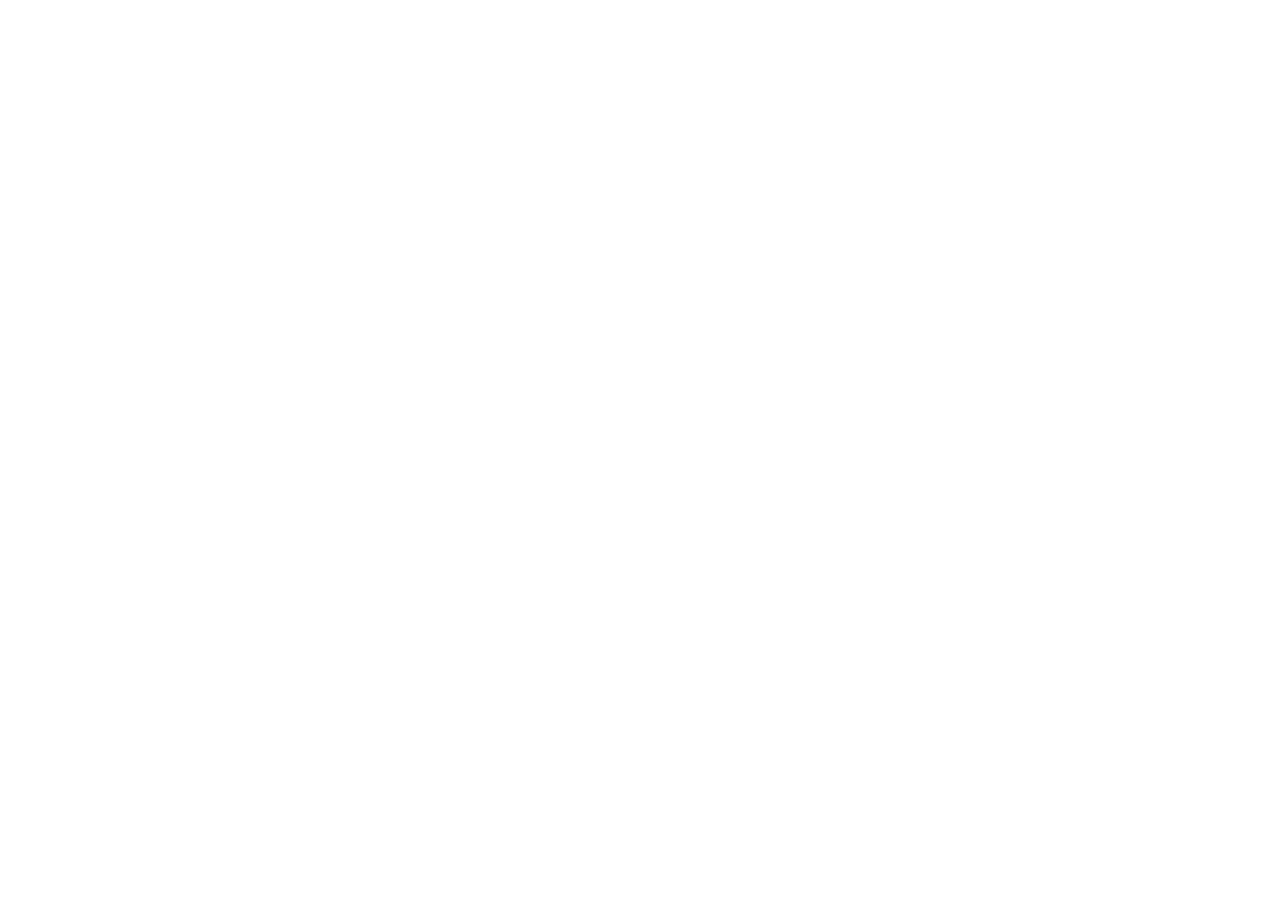
==== index.html @ 611817a7 "main page" ====
<html>
    <head>
        <title>ggoodkey.github.io</title>
        <style src="styles/main.css" />
    </head>
    <body>
        <h1>Projects</h1>
        <a href="/nyckeldb/0.8.0/index.html">NyckelDB Documentation</a>
    </body>
</html>
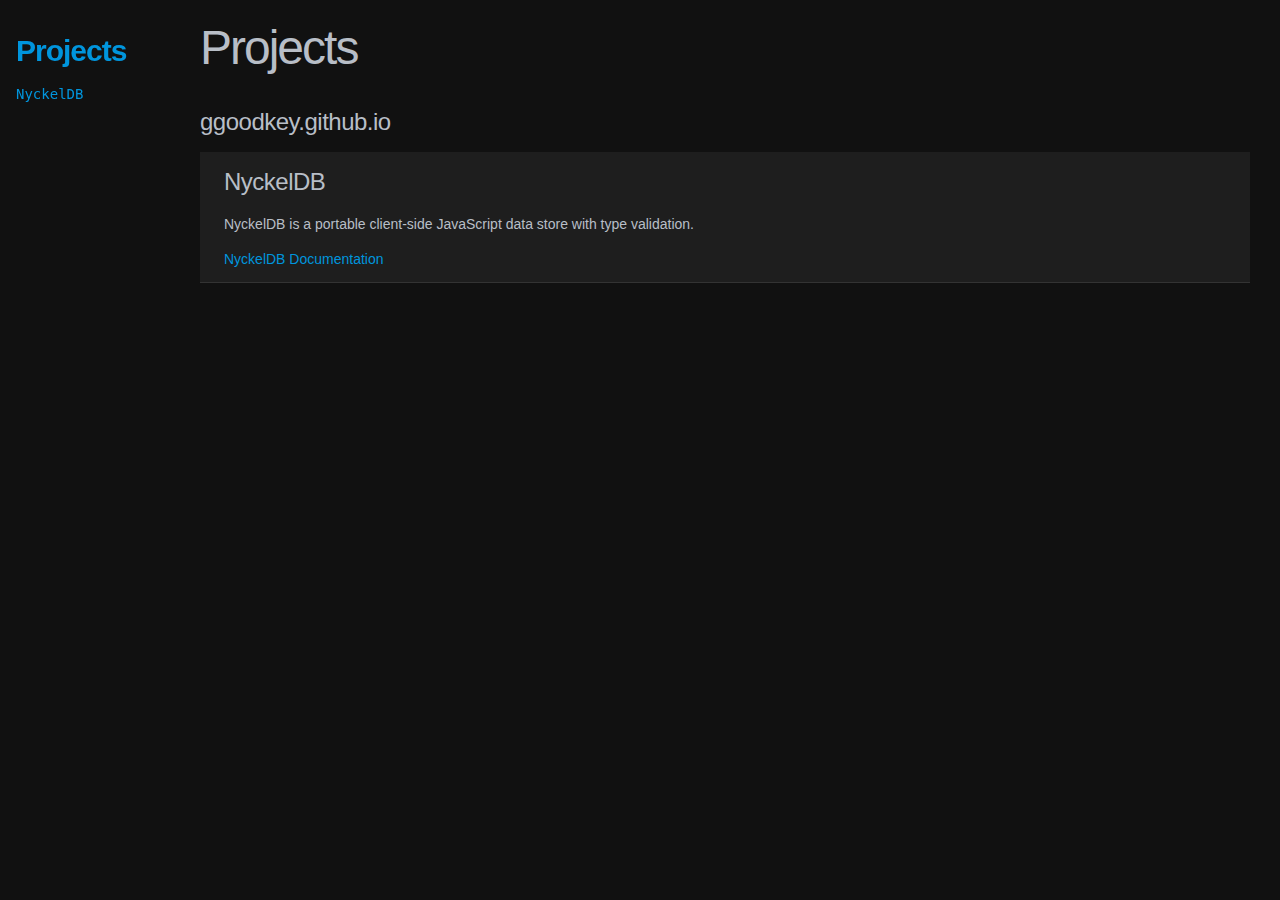
==== commit cd422406: "styles" ====
--- a/index.html
+++ b/index.html
@@ -1,10 +1,35 @@
-<html>
-    <head>
-        <title>ggoodkey.github.io</title>
-        <style src="styles/main.css" />
-    </head>
-    <body>
-        <h1>Projects</h1>
-        <a href="/nyckeldb/0.8.0/index.html">NyckelDB Documentation</a>
-    </body>
+<!DOCTYPE html>
+<html lang="en">
+<head>
+    <meta charset="utf-8">
+    <title>ggoodkey.github.io</title>
+    <link type="text/css" rel="stylesheet" href="styles/main.css" />
+</head>
+
+<body>
+
+    <div id="main">
+
+    <h1 id="projects" class="page-title">Projects</h1>
+
+    <h3>ggoodkey.github.io</h3>
+
+    <section>
+        <h3 id="nyckeldb-project">NyckelDB</h3>
+        <p>
+            NyckelDB is a portable client-side JavaScript data store with type validation.
+        </p>
+        
+        <a href="https://ggoodkey.github.io/nyckeldb/0.8.0/index.html">NyckelDB Documentation</a>
+    
+    </section>
+
+    </div>
+
+    <nav>
+        <h2><a href="#projects">Projects</a></h2>
+        <ul><li><a href="#nyckeldb-project">NyckelDB</a></li></ul>
+    </nav>
+
+</body>
 </html>--- a/styles/main.css
+++ b/styles/main.css
@@ -0,0 +1,420 @@
+@font-face {
+    font-family: 'Open Sans Light';
+    font-weight: normal;
+    font-style: normal;
+    src: url('../nyckeldb/0.8.0/fonts/OpenSans-Light-webfont.eot');
+    src:
+        local('Open Sans'),
+        local('OpenSans'),
+        url('../nyckeldb/0.8.0/fonts/OpenSans-Light-webfont.eot?#iefix') format('embedded-opentype'),
+        url('../nyckeldb/0.8.0/fonts/OpenSans-Light-webfont.woff') format('woff'),
+        url('../nyckeldb/0.8.0/fonts/OpenSans-Light-webfont.svg#open_sansregular') format('svg');
+}
+
+@font-face {
+    font-family: 'Open Sans';
+    font-weight: normal;
+    font-style: normal;
+    src: url('../nyckeldb/0.8.0/fonts/OpenSans-Regular-webfont.eot');
+    src:
+        local('Open Sans'),
+        local('OpenSans'),
+        url('../nyckeldb/0.8.0/fonts/OpenSans-Regular-webfont.eot?#iefix') format('embedded-opentype'),
+        url('../nyckeldb/0.8.0/fonts/OpenSans-Regular-webfont.woff') format('woff'),
+        url('../nyckeldb/0.8.0/fonts/OpenSans-Regular-webfont.svg#open_sansregular') format('svg');
+}
+
+@font-face {
+    font-family: 'Open Sans';
+    font-weight: bold;
+    font-style: normal;
+    src: url('../nyckeldb/0.8.0/fonts/OpenSans-Bold-webfont.eot');
+    src:
+        local('Open Sans'),
+        local('OpenSans'),
+        url('../nyckeldb/0.8.0/fonts/OpenSans-Bold-webfont.eot?#iefix') format('embedded-opentype'),
+        url('../nyckeldb/0.8.0/fonts/OpenSans-Bold-webfont.woff') format('woff'),
+        url('../nyckeldb/0.8.0/fonts/OpenSans-Bold-webfont.svg#open_sansregular') format('svg');
+}
+
+html {
+    overflow: auto;
+    background-color: #111;
+    font-size: 14px;
+}
+
+body {
+    font-family: 'Open Sans', sans-serif;
+    line-height: 1.5;
+    color: #b8bec7;
+    background-color: #111;
+    margin: 0;
+}
+
+a,
+a:visited,
+a:active {
+    color: #0095dd;
+    text-decoration: none;
+}
+
+a:hover {
+    text-decoration: underline;
+}
+
+header {
+    display: block;
+    padding: 0px 4px;
+}
+
+tt,
+code,
+kbd,
+samp {
+    font-family: Consolas, Monaco, 'Andale Mono', monospace;
+    background: #111;
+    padding: 2px;
+    border-radius: 4px;
+    color: #ac8560;
+}
+
+.class-description {
+    font-size: 130%;
+    line-height: 140%;
+    margin-bottom: 1em;
+    margin-top: 1em;
+}
+
+.class-description:empty {
+    margin: 0;
+}
+
+#main {
+    position: absolute;
+    right: 0;
+    left: 200px;
+    width: inherit;
+}
+
+article dl {
+    margin-bottom: 40px;
+}
+
+article img {
+    max-width: 100%;
+}
+
+section {
+    display: block;
+    background-color: #1e1e1e;
+    padding: 12px 24px;
+    border-bottom: 1px solid #333;
+    margin-right: 30px;
+}
+
+.variation {
+    display: none;
+}
+
+.signature-attributes {
+    font-size: 60%;
+    color: #555;
+    font-style: italic;
+    font-weight: lighter;
+}
+
+nav {
+    display: block;
+    float: right;
+    padding-top: 28px;
+    width: 200px;
+    box-sizing: border-box;
+    padding-left: 16px;
+    position: fixed;
+    left: 0;
+    top: 0;
+    bottom: 0;
+    overflow: auto;
+    margin-top: 0;
+    border-left: 0px;
+}
+
+nav ul {
+    font-family: 'Lucida Grande', 'Lucida Sans Unicode', arial, sans-serif;
+    font-size: 100%;
+    line-height: 17px;
+    padding: 0;
+    margin: 0;
+    list-style-type: none;
+}
+
+nav ul a,
+nav ul a:visited,
+nav ul a:active {
+    font-family: Consolas, Monaco, 'Andale Mono', monospace;
+    line-height: 18px;
+    color: #0095dd;
+}
+
+nav h3 {
+    margin-top: 12px;
+}
+
+nav li {
+    margin-top: 6px;
+}
+
+footer {
+    display: block;
+    padding: 6px;
+    margin-top: 12px;
+    font-style: italic;
+    font-size: 50%;
+    position: fixed;
+    bottom: 0;
+    right: 40px;
+    background-color: none;
+}
+
+h1,
+h2,
+h3,
+h4 {
+    font-weight: normal;
+    margin: 0;
+}
+
+h1 {
+    font-family: 'Open Sans Light', sans-serif;
+    font-size: 48px;
+    letter-spacing: -2px;
+    margin: 12px 0px 20px;
+}
+
+h2,
+h3.subsection-title {
+    font-size: 30px;
+    font-weight: bold;
+    letter-spacing: -1px;
+    margin-bottom: 12px;
+}
+
+h3 {
+    font-size: 24px;
+    letter-spacing: -0.5px;
+    margin-bottom: 12px;
+}
+
+h4 {
+    font-size: 18px;
+    letter-spacing: -0.33px;
+    margin-bottom: 12px;
+    color: #a8693c;
+    font-weight: bold;
+}
+
+h5,
+.container-overview .subsection-title {
+    font-size: 120%;
+    font-weight: bold;
+    letter-spacing: -0.01em;
+    margin: 8px 0 3px 0;
+}
+
+h6 {
+    font-size: 100%;
+    letter-spacing: -0.01em;
+    margin: 6px 0 3px 0;
+    font-style: italic;
+}
+
+table {
+    border-spacing: 0;
+    border: 0;
+    border-collapse: collapse;
+}
+
+td,
+th {
+    border: 1px solid #333;
+    margin: 0px;
+    text-align: left;
+    vertical-align: top;
+    padding: 4px 6px;
+    display: table-cell;
+}
+
+thead tr {
+    background-color: #333;
+    font-weight: bold;
+}
+
+th {
+    border-right: 1px solid #444;
+}
+
+tr>th:last-child {
+    border-right: 1px solid #333;
+}
+
+.ancestors,
+.attribs {
+    color: #999;
+}
+
+.ancestors a,
+.attribs a {
+    color: #0095dd !important;
+    text-decoration: none;
+}
+
+.clear {
+    clear: both;
+}
+
+.important {
+    font-weight: bold;
+    color: #5f0600;
+}
+
+.yes-def {
+    text-indent: -1000px;
+}
+
+.type-signature {
+    color: #555;
+}
+
+.name,
+.signature {
+    font-family: Consolas, Monaco, 'Andale Mono', monospace;
+}
+
+.details {
+    margin-top: 14px;
+    border-left: 2px solid #222;
+}
+
+.details dt {
+    width: 120px;
+    float: left;
+    padding-left: 10px;
+    padding-top: 6px;
+}
+
+.details dd {
+    margin-left: 70px;
+}
+
+.details ul {
+    margin: 0;
+}
+
+.details ul {
+    list-style-type: none;
+}
+
+.details li {
+    margin-left: 30px;
+    padding-top: 6px;
+}
+
+.details pre.prettyprint {
+    margin: 0
+}
+
+.details .object-value {
+    padding-top: 0;
+}
+
+.description {
+    margin-bottom: 1em;
+    margin-top: 1em;
+}
+
+.code-caption {
+    font-style: italic;
+    font-size: 107%;
+    margin: 0;
+}
+
+.prettyprint {
+    border: 1px solid #222;
+    width: 80%;
+    overflow: auto;
+}
+
+.prettyprint.source {
+    width: inherit;
+}
+
+.prettyprint code {
+    font-size: 100%;
+    line-height: 18px;
+    display: block;
+    padding: 4px 12px;
+    margin: 0;
+    background-color: #111;
+    color: #a6a8b4;
+}
+
+.prettyprint code span.line {
+    display: inline-block;
+}
+
+.prettyprint.linenums {
+    padding-left: 70px;
+    -webkit-user-select: none;
+    -moz-user-select: none;
+    -ms-user-select: none;
+    user-select: none;
+}
+
+.prettyprint.linenums ol {
+    padding-left: 0;
+}
+
+.prettyprint.linenums li {
+    border-left: 3px #222 solid;
+}
+
+.prettyprint.linenums li.selected,
+.prettyprint.linenums li.selected * {
+    background-color: #393933;
+}
+
+.prettyprint.linenums li * {
+    -webkit-user-select: text;
+    -moz-user-select: text;
+    -ms-user-select: text;
+    user-select: text;
+}
+
+.params .name,
+.props .name,
+.name code {
+    color: #a6a8b4;
+    font-family: Consolas, Monaco, 'Andale Mono', monospace;
+    font-size: 100%;
+}
+
+.params td.description>p:first-child,
+.props td.description>p:first-child {
+    margin-top: 0;
+    padding-top: 0;
+}
+
+.params td.description>p:last-child,
+.props td.description>p:last-child {
+    margin-bottom: 0;
+    padding-bottom: 0;
+}
+
+.disabled {
+    color: #5d5d5d;
+}
+
+#nyckeldb-logo{
+    position: relative;
+    top: 4px;
+}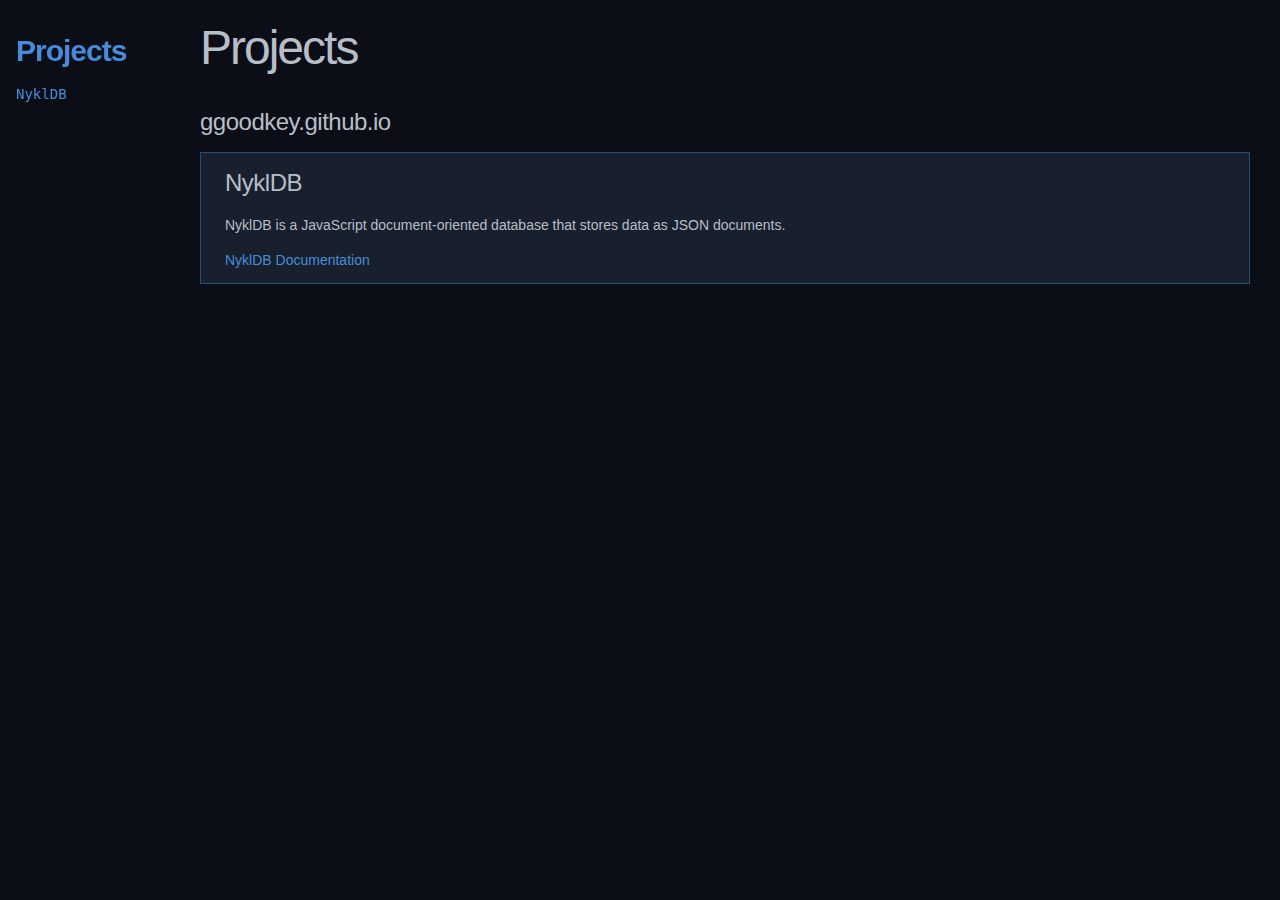
==== commit caa0601e: "v0.9.0" ====
--- a/index.html
+++ b/index.html
@@ -15,12 +15,12 @@
     <h3>ggoodkey.github.io</h3>
 
     <section>
-        <h3 id="nyckeldb-project">NyckelDB</h3>
+        <h3 id="nykldb-project">NyklDB</h3>
         <p>
-            NyckelDB is a portable client-side JavaScript data store with type validation.
+            NyklDB is a JavaScript document-oriented database that stores data as JSON documents.
         </p>
         
-        <a href="https://ggoodkey.github.io/nyckeldb/0.8.0/index.html">NyckelDB Documentation</a>
+        <a href="https://ggoodkey.github.io/nykldb/0.9.0/index.html">NyklDB Documentation</a>
     
     </section>
 
@@ -28,7 +28,7 @@
 
     <nav>
         <h2><a href="#projects">Projects</a></h2>
-        <ul><li><a href="#nyckeldb-project">NyckelDB</a></li></ul>
+        <ul><li><a href="#nykldb-project">NyklDB</a></li></ul>
     </nav>
 
 </body>
--- a/styles/main.css
+++ b/styles/main.css
@@ -39,7 +39,7 @@
 
 html {
     overflow: auto;
-    background-color: #111;
+    background-color: #0b0e17;
     font-size: 14px;
 }
 
@@ -47,14 +47,14 @@
     font-family: 'Open Sans', sans-serif;
     line-height: 1.5;
     color: #b8bec7;
-    background-color: #111;
+    background-color: inherit;
     margin: 0;
 }
 
 a,
 a:visited,
 a:active {
-    color: #0095dd;
+    color: #478cdb;
     text-decoration: none;
 }
 
@@ -75,7 +75,7 @@
     background: #111;
     padding: 2px;
     border-radius: 4px;
-    color: #ac8560;
+    color: #b07d42;
 }
 
 .class-description {
@@ -106,9 +106,9 @@
 
 section {
     display: block;
-    background-color: #1e1e1e;
+    background-color: #19202d;
     padding: 12px 24px;
-    border-bottom: 1px solid #333;
+    border: 1px solid #274c75;
     margin-right: 30px;
 }
 
@@ -153,7 +153,7 @@
 nav ul a:active {
     font-family: Consolas, Monaco, 'Andale Mono', monospace;
     line-height: 18px;
-    color: #0095dd;
+    color: #478cdb;
 }
 
 nav h3 {
@@ -236,7 +236,7 @@
 
 td,
 th {
-    border: 1px solid #333;
+    border: 1px solid rgba(39, 76, 117, 0.25);
     margin: 0px;
     text-align: left;
     vertical-align: top;
@@ -245,16 +245,24 @@
 }
 
 thead tr {
-    background-color: #333;
+    background-color: rgba(39, 76, 117, 1);
     font-weight: bold;
 }
 
 th {
-    border-right: 1px solid #444;
+    border-right: 1px solid rgba(39, 76, 117, 0.25);
 }
 
 tr>th:last-child {
-    border-right: 1px solid #333;
+    border-right: 1px solid rgba(39, 76, 117, 0.25);
+}
+
+tbody tr:nth-child(odd) {
+    background-color: rgba(0, 0, 0, 0.15);
+}
+
+tbody tr:nth-child(even) {
+    background-color: rgba(39, 76, 117, 0.25);
 }
 
 .ancestors,
@@ -264,7 +272,7 @@
 
 .ancestors a,
 .attribs a {
-    color: #0095dd !important;
+    color: #478cdb !important;
     text-decoration: none;
 }
 
@@ -354,7 +362,7 @@
     display: block;
     padding: 4px 12px;
     margin: 0;
-    background-color: #111;
+    background-color: #0b0e17;
     color: #a6a8b4;
 }
 
@@ -417,4 +425,37 @@
 #nyckeldb-logo{
     position: relative;
     top: 4px;
+}
+/**/
+@media screen {
+
+    .pun {
+        color: #bbb;
+    }
+    
+    .pln {
+        color: #bbb;
+    }
+
+    .com {
+        color: #477a40;
+    }
+
+    .str,
+    .atv {
+        color: #b07d42;
+    }
+
+    .lit {
+        color: #7ea96f;
+    }
+
+    .kwd, 
+    .tag {
+        color: #4279b8;
+    }
+
+    .atn {
+        color: #a4c3e7
+    }
 }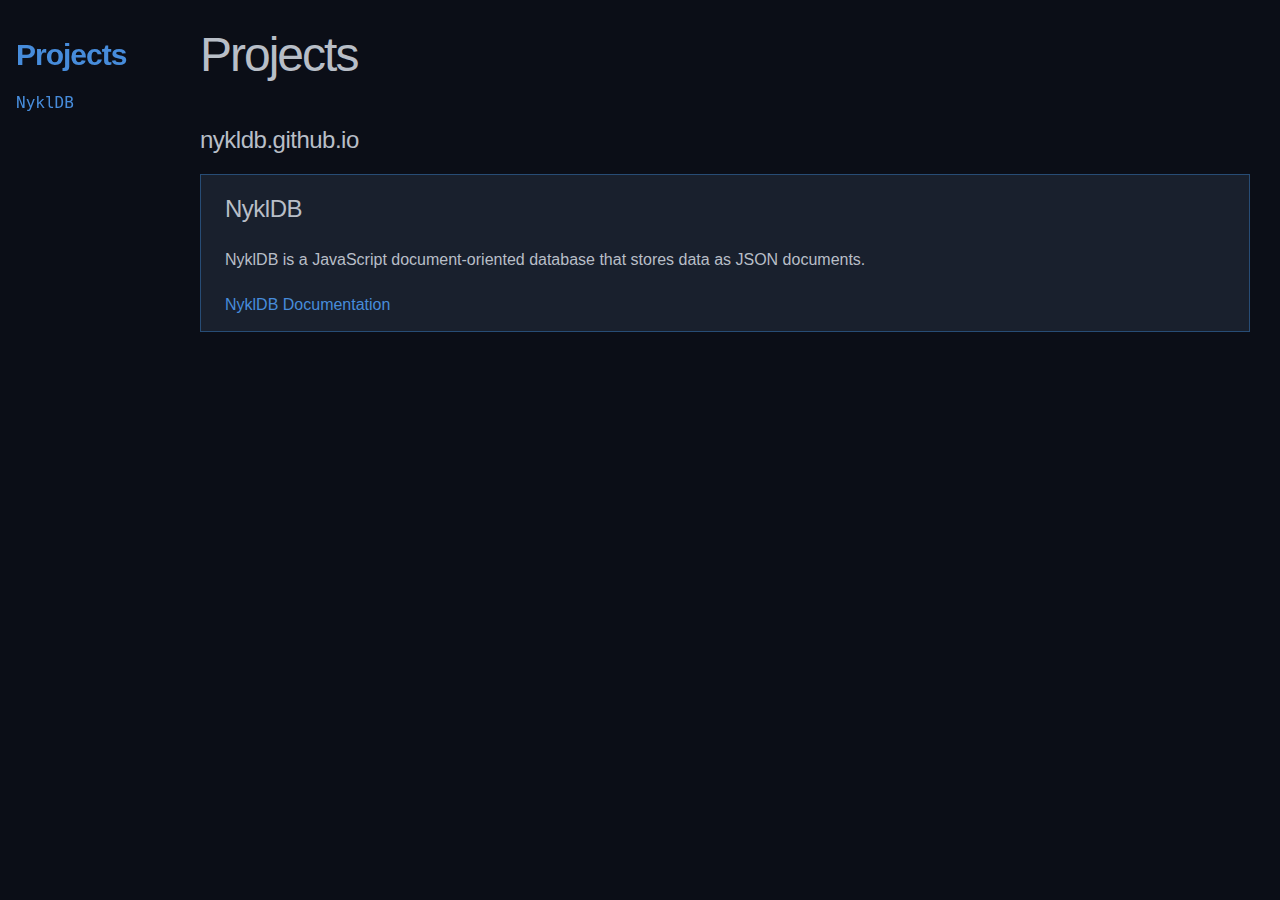
==== commit 2f3b21ab: "Merge branch 'NyklDB:main' into v0.9.0" ====
--- a/index.html
+++ b/index.html
@@ -2,7 +2,7 @@
 <html lang="en">
 <head>
     <meta charset="utf-8">
-    <title>ggoodkey.github.io</title>
+    <title>NyklDB</title>
     <link type="text/css" rel="stylesheet" href="styles/main.css" />
 </head>
 
@@ -12,7 +12,7 @@
 
     <h1 id="projects" class="page-title">Projects</h1>
 
-    <h3>ggoodkey.github.io</h3>
+    <h3>nykldb.github.io</h3>
 
     <section>
         <h3 id="nykldb-project">NyklDB</h3>
@@ -20,7 +20,7 @@
             NyklDB is a JavaScript document-oriented database that stores data as JSON documents.
         </p>
         
-        <a href="https://ggoodkey.github.io/nykldb/0.9.0/index.html">NyklDB Documentation</a>
+        <a href="./nykldb/0.9.0/index.html">NyklDB Documentation</a>
     
     </section>
 
@@ -32,4 +32,4 @@
     </nav>
 
 </body>
-</html>+</html>
--- a/styles/main.css
+++ b/styles/main.css
@@ -2,50 +2,50 @@
     font-family: 'Open Sans Light';
     font-weight: normal;
     font-style: normal;
-    src: url('../nyckeldb/0.8.0/fonts/OpenSans-Light-webfont.eot');
+    src: url('./fonts/OpenSans-Light-webfont.eot');
     src:
         local('Open Sans'),
         local('OpenSans'),
-        url('../nyckeldb/0.8.0/fonts/OpenSans-Light-webfont.eot?#iefix') format('embedded-opentype'),
-        url('../nyckeldb/0.8.0/fonts/OpenSans-Light-webfont.woff') format('woff'),
-        url('../nyckeldb/0.8.0/fonts/OpenSans-Light-webfont.svg#open_sansregular') format('svg');
+        url('./fonts/OpenSans-Light-webfont.eot?#iefix') format('embedded-opentype'),
+        url('./fonts/OpenSans-Light-webfont.woff') format('woff'),
+        url('./fonts/OpenSans-Light-webfont.svg#open_sansregular') format('svg');
 }
 
 @font-face {
     font-family: 'Open Sans';
     font-weight: normal;
     font-style: normal;
-    src: url('../nyckeldb/0.8.0/fonts/OpenSans-Regular-webfont.eot');
+    src: url('./fonts/OpenSans-Regular-webfont.eot');
     src:
         local('Open Sans'),
         local('OpenSans'),
-        url('../nyckeldb/0.8.0/fonts/OpenSans-Regular-webfont.eot?#iefix') format('embedded-opentype'),
-        url('../nyckeldb/0.8.0/fonts/OpenSans-Regular-webfont.woff') format('woff'),
-        url('../nyckeldb/0.8.0/fonts/OpenSans-Regular-webfont.svg#open_sansregular') format('svg');
+        url('./fonts/OpenSans-Regular-webfont.eot?#iefix') format('embedded-opentype'),
+        url('./fonts/OpenSans-Regular-webfont.woff') format('woff'),
+        url('./fonts/OpenSans-Regular-webfont.svg#open_sansregular') format('svg');
 }
 
 @font-face {
     font-family: 'Open Sans';
     font-weight: bold;
     font-style: normal;
-    src: url('../nyckeldb/0.8.0/fonts/OpenSans-Bold-webfont.eot');
+    src: url('./fonts/OpenSans-Bold-webfont.eot');
     src:
         local('Open Sans'),
         local('OpenSans'),
-        url('../nyckeldb/0.8.0/fonts/OpenSans-Bold-webfont.eot?#iefix') format('embedded-opentype'),
-        url('../nyckeldb/0.8.0/fonts/OpenSans-Bold-webfont.woff') format('woff'),
-        url('../nyckeldb/0.8.0/fonts/OpenSans-Bold-webfont.svg#open_sansregular') format('svg');
+        url('./fonts/OpenSans-Bold-webfont.eot?#iefix') format('embedded-opentype'),
+        url('./fonts/OpenSans-Bold-webfont.woff') format('woff'),
+        url('./fonts/OpenSans-Bold-webfont.svg#open_sansregular') format('svg');
 }
 
 html {
     overflow: auto;
     background-color: #0b0e17;
-    font-size: 14px;
+    font-size: 16px;
 }
 
 body {
     font-family: 'Open Sans', sans-serif;
-    line-height: 1.5;
+    line-height: 1.8;
     color: #b8bec7;
     background-color: inherit;
     margin: 0;
@@ -110,6 +110,7 @@
     padding: 12px 24px;
     border: 1px solid #274c75;
     margin-right: 30px;
+    margin-bottom: 24px;
 }
 
 .variation {
@@ -127,6 +128,7 @@
     display: block;
     float: right;
     padding-top: 28px;
+    padding-bottom: 28px;
     width: 200px;
     box-sizing: border-box;
     padding-left: 16px;
@@ -157,11 +159,12 @@
 }
 
 nav h3 {
-    margin-top: 12px;
+    margin-top: 20px;
 }
 
 nav li {
     margin-top: 6px;
+    margin-bottom: 6px;
 }
 
 footer {
@@ -169,11 +172,11 @@
     padding: 6px;
     margin-top: 12px;
     font-style: italic;
-    font-size: 50%;
+    font-size: 70%;
     position: fixed;
     bottom: 0;
     right: 40px;
-    background-color: none;
+    background-color: transparent;
 }
 
 h1,
@@ -258,7 +261,7 @@
 }
 
 tbody tr:nth-child(odd) {
-    background-color: rgba(0, 0, 0, 0.15);
+    background-color: rgba(0, 0, 0, 0.1);
 }
 
 tbody tr:nth-child(even) {
@@ -354,6 +357,7 @@
 
 .prettyprint.source {
     width: inherit;
+    background-color: #0b0e17;
 }
 
 .prettyprint code {
@@ -458,4 +462,28 @@
     .atn {
         color: #a4c3e7
     }
-}+}
+
+@media print {
+   #main {
+    left: 0;
+    }
+    nav {
+        display: none;
+    }
+    section {
+        margin-right: 0;
+        padding: 0;
+        border: none;
+    }
+    footer {
+        display: none;
+    }
+    h1:not(:first-child),
+    h3.subsection-title:not(:nth-child(2)) {
+        page-break-before: always;
+    }
+    .page-title {
+        display: none;
+    }
+}
